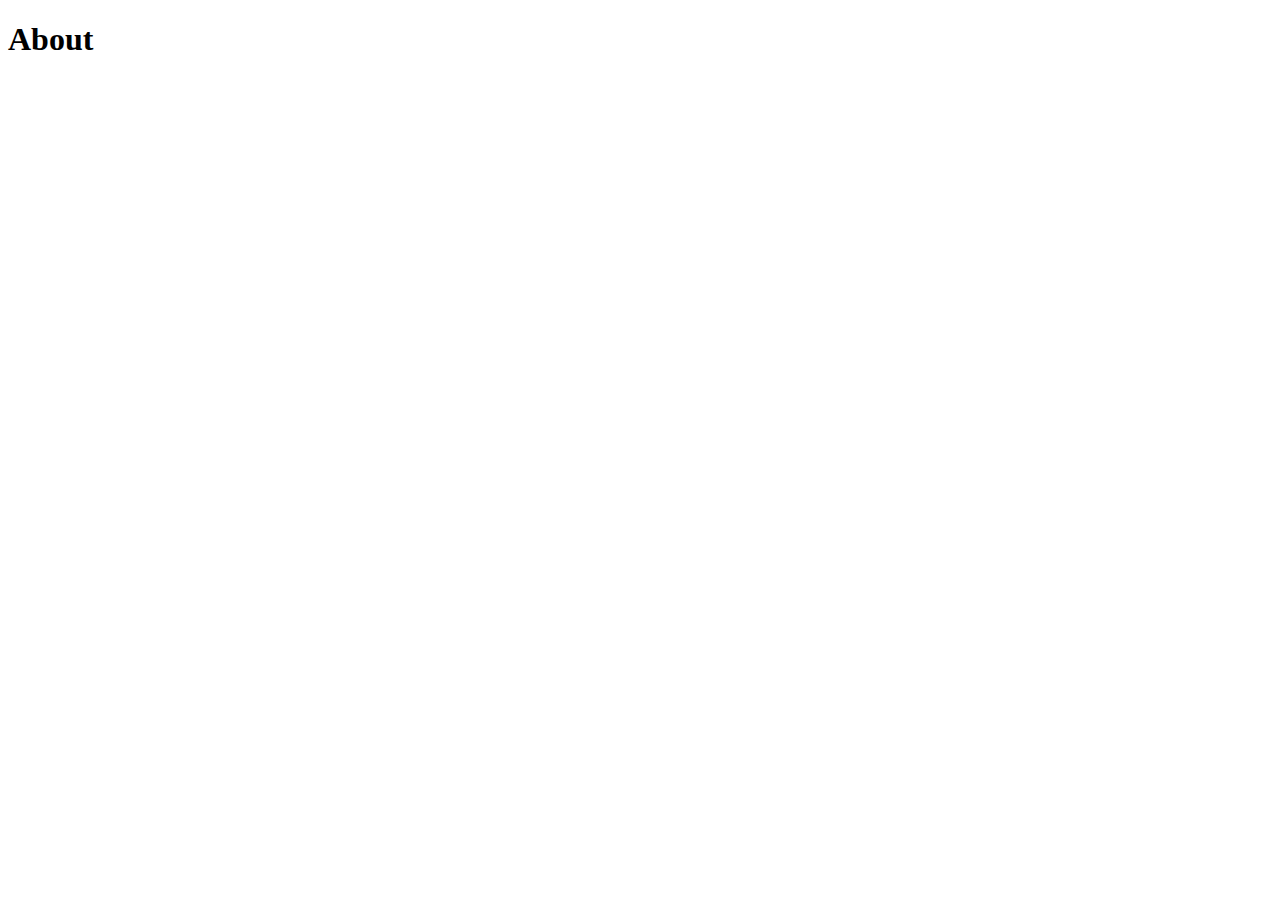
==== about.html @ c5934d6c "added about.html" ====
<!DOCTYPE html>
<html lang="en">

<head>
    <meta charset="UTF-8">
    <meta http-equiv="X-UA-Compatible" content="IE=edge">
    <meta name="viewport" content="width=device-width, initial-scale=1.0">
    <title>About</title>
</head>

<body>
    <h1>About</h1>
</body>

</html>
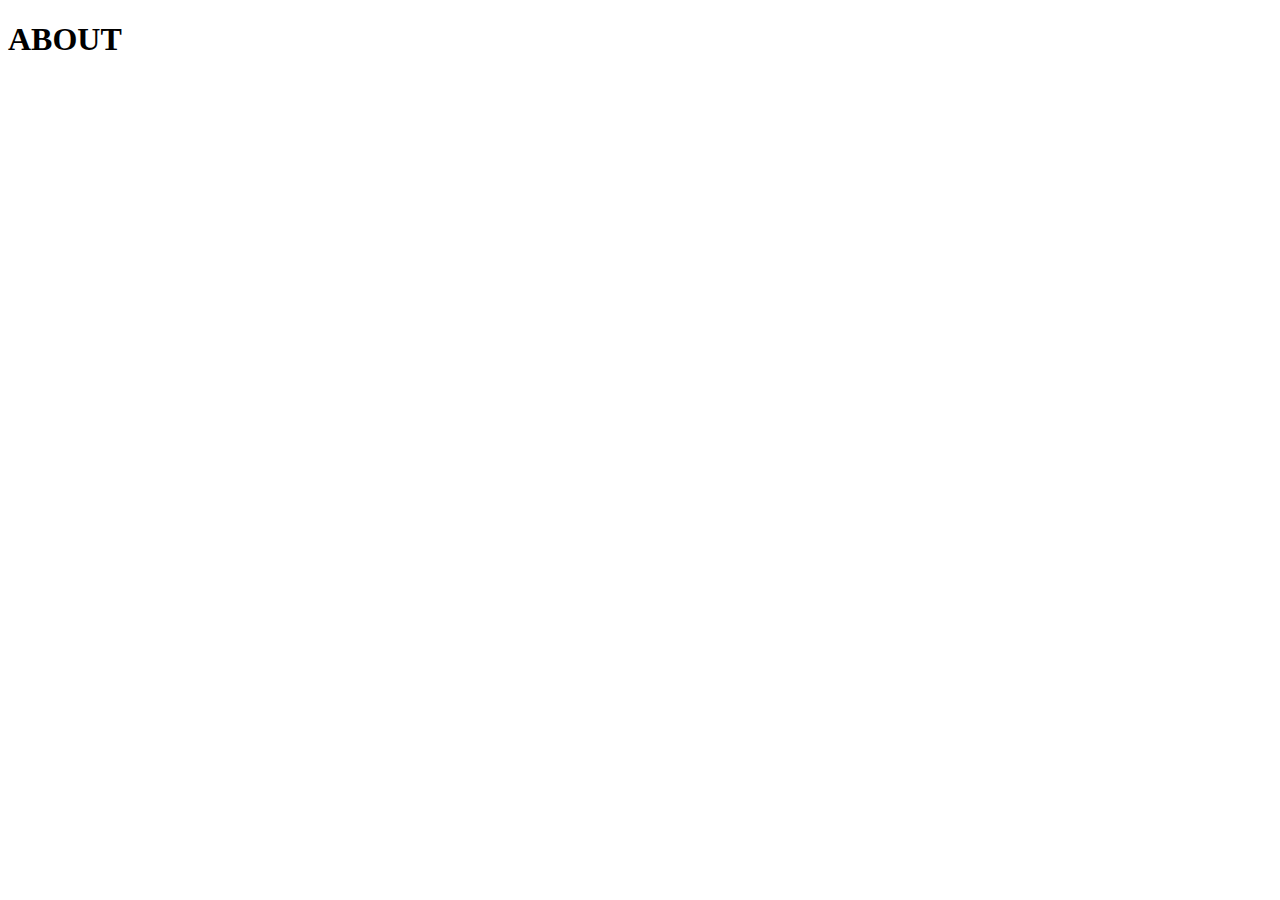
==== commit 5e230107: "created link for styles" ====
--- a/about.html
+++ b/about.html
@@ -5,11 +5,12 @@
     <meta charset="UTF-8">
     <meta http-equiv="X-UA-Compatible" content="IE=edge">
     <meta name="viewport" content="width=device-width, initial-scale=1.0">
+    <link rel="stylesheet" href="style.css">
     <title>About</title>
 </head>
 
 <body>
-    <h1>About</h1>
+    <h1 class="about-title">About</h1>
 </body>
 
 </html>--- a/style.css
+++ b/style.css
@@ -0,0 +1,7 @@
+h1 {
+    text-transform: uppercase;
+}
+
+.contact-title {
+    color: silver;
+}